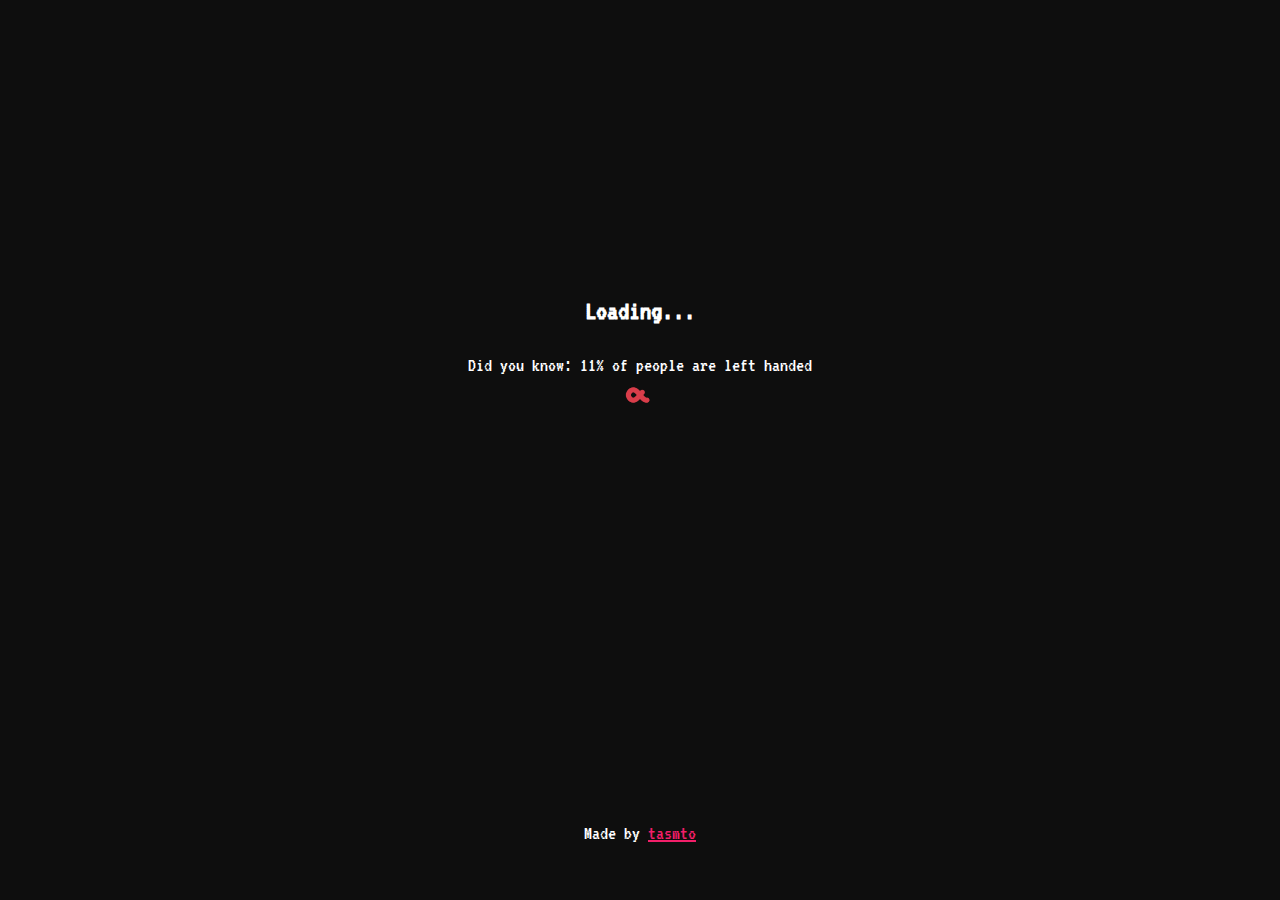
==== index.html @ 835a3a92 "first commit" ====
<!DOCTYPE html>
<html lang="en">

<head>
    <meta charset="UTF-8">
    <meta name="viewport" content="width=device-width, initial-scale=1.0">
    <title>Mortal Moji</title>

    <link href="https://fonts.googleapis.com/css2?family=VT323&display=swap" rel="stylesheet">
    <link rel="stylesheet" href="css/style.css">
    <script async defer src="js/main.js"></script>
</head>

<body>
    <main id="root">
        <div id="title-screen">
            <h1 class="logo"><img src="images/mortal-moji-logo.gif" alt="Game logo"></h1>
            <p>Press any button to start!</p>
        </div>
        <div id="character-screen">
            <div id="character">
                <h1 class="title">Choose an emoji:</h1>
                <img src="./images/🤑.png" alt="" class="character-image">
                <div class="stats">
                    <h2 class="name">...</h2>
                    <div class="power stat">
                        <p>Power:</p>
                        <div class="bars-container">
                            <span class="empty"></span>
                            <span class="empty"></span>
                            <span class="empty"></span>
                            <span class="empty"></span>
                            <span class="empty"></span>
                            <span class="empty"></span>
                        </div>
                    </div>
                    <div class="speed stat">
                        <p>Speed:</p>
                        <div class="bars-container">
                            <span class="empty"></span>
                            <span class="empty"></span>
                            <span class="empty"></span>
                            <span class="empty"></span>
                            <span class="empty"></span>
                            <span class="empty"></span>
                        </div>
                    </div>
                    <div class="health stat">
                        <p>Health:</p>
                        <div class="bars-container">
                            <span class="empty"></span>
                            <span class="empty"></span>
                            <span class="empty"></span>
                            <span class="empty"></span>
                            <span class="empty"></span>
                            <span class="empty"></span>
                        </div>
                    </div>
                    <div class="special stat">
                        <p>Special:</p>
                        <div class="bars-container">
                            <span class="empty"></span>
                            <span class="empty"></span>
                            <span class="empty"></span>
                            <span class="empty"></span>
                            <span class="empty"></span>
                            <span class="empty"></span>
                        </div>
                    </div>
                </div>
                <p id="play-btn"><button><span class="content">Play!</span></button></p>
            </div>

            <div id="character-select">
                <img id="random" src="./images/random-small.png" alt="" class="character">
                <img id="🤑" src="./images/🤑-small.png" alt="" class="character">
                <img id="👹" src="./images/👹-small.png" alt="" class="character">
                <img id="🦁" src="./images/🦁-small.png" alt="" class="character">
                <img id="🤢" src="./images/🤢-small.png" alt="" class="character">
            </div>
        </div>
        <div id="loading-screen">
            <h1>Loading<span class="loading-dots">...</span></h1>
            <p class="messege">Did you know: 11% of people are left handed</p>
            <img class="loading-image" src="./images/loading.gif" alt="">
         </div>
    </main>
    <footer>
        <p>Made by <a href="https://tasmto.com" target="_blank">tasmto</a></p>
    </footer>
</body>

</html>
---- css/style.css ----
/* http://meyerweb.com/eric/tools/css/reset/ 
   v2.0 | 20110126
   License: none (public domain)
*/
html, body, div, span, applet, object, iframe,
h1, h2, h3, h4, h5, h6, p, blockquote, pre,
a, abbr, acronym, address, big, cite, code,
del, dfn, em, img, ins, kbd, q, s, samp,
small, strike, strong, sub, sup, tt, var,
b, u, i, center,
dl, dt, dd, ol, ul, li,
fieldset, form, label, legend,
table, caption, tbody, tfoot, thead, tr, th, td,
article, aside, canvas, details, embed,
figure, figcaption, footer, header, hgroup,
menu, nav, output, ruby, section, summary,
time, mark, audio, video {
  margin: 0;
  padding: 0;
  border: 0;
  font-size: 100%;
  vertical-align: baseline;
}

/* HTML5 display-role reset for older browsers */
article, aside, details, figcaption, figure,
footer, header, hgroup, menu, nav, section {
  display: block;
}

body {
  line-height: 1;
}

ol, ul {
  list-style: none;
}

blockquote, q {
  quotes: none;
}

blockquote:before, blockquote:after,
q:before, q:after {
  content: '';
  content: none;
}

table {
  border-collapse: collapse;
  border-spacing: 0;
}

* {
  color: #fff;
  -webkit-box-sizing: border-box;
          box-sizing: border-box;
  font-family: "VT323", monospace;
}

*::-moz-selection {
  background: #F31F69;
}

*::selection {
  background: #F31F69;
}

img {
  max-width: 100%;
}

a {
  color: #F31F69;
}

a:hover {
  color: #d40b51;
}

h1 {
  font-size: 1.75rem;
}

button {
  background: #D93D4A;
  -webkit-box-shadow: 0px 4px 0px #931d27;
          box-shadow: 0px 4px 0px #931d27;
  border-radius: 2px 0px;
  padding: 10px 50px;
  border: 0;
  cursor: pointer;
}

button .content {
  text-shadow: 0px 2px 0px #931d27;
  color: #fff;
  font-size: 1.5rem;
}

button:hover {
  background: #F31F69;
  -webkit-box-shadow: 0px 4px 0px #a3093f;
          box-shadow: 0px 4px 0px #a3093f;
}

button:hover .content {
  text-shadow: 0px 2px 0px #a3093f;
}

button:active:hover {
  background: #d40b51;
  -webkit-box-shadow: 0px 4px 0px #ec0d5b;
          box-shadow: 0px 4px 0px #ec0d5b;
}

button:active:hover .content {
  text-shadow: 0px 2px 0px #ec0d5b;
}

body {
  margin: 0;
  background: #0E0E0E;
  color: #fff;
  font-size: 20px;
  height: 100%;
  height: 100vh;
  width: 100%;
  width: 100vw;
  overflow: hidden;
  display: -ms-grid;
  display: grid;
  -ms-grid-columns: 1fr;
      grid-template-columns: 1fr;
  -ms-grid-rows: 1fr 15%;
      grid-template-rows: 1fr 15%;
  gap: 50px;
      grid-template-areas: "content" "footer";
  -webkit-box-align: center;
      -ms-flex-align: center;
          align-items: center;
  justify-items: center;
}

body main#root {
  -ms-grid-row: 1;
  -ms-grid-column: 1;
  grid-area: content;
  display: -ms-grid;
  display: grid;
}

body main#root > div {
  display: none;
}

body main#root > div.showing {
  display: block;
}

body footer {
  -ms-grid-row: 2;
  -ms-grid-column: 1;
  grid-area: footer;
  display: -ms-grid;
  display: grid;
}

#title-screen {
  display: -ms-grid;
  display: grid;
  place-content: center;
  text-align: center;
}

#title-screen .logo img {
  width: 525px;
  height: 100%;
}

#loading-screen {
  display: -ms-grid;
  display: grid;
  place-content: center;
  text-align: center;
}

#loading-screen h1 {
  margin-bottom: 30px;
}

#loading-screen .loading-image {
  width: 40px;
}

#character-screen {
  -ms-grid-row-align: center;
      align-self: center;
  display: -ms-grid;
  display: grid;
  -ms-grid-columns: 1fr;
      grid-template-columns: 1fr;
  -ms-grid-rows: 2.2fr 1fr;
      grid-template-rows: 2.2fr 1fr;
  gap: 30px 0;
      grid-template-areas: "character" "character-select";
  width: 100%;
  height: 100%;
  height: 90vh;
}

#character-screen #character {
  -ms-grid-row-align: center;
      align-self: center;
  -ms-grid-row: 1;
  -ms-grid-column: 1;
  grid-area: character;
  display: -ms-grid;
  display: grid;
  -ms-grid-columns: 1fr 1fr;
      grid-template-columns: 1fr 1fr;
  -ms-grid-rows: auto 1.5fr 0.5fr;
      grid-template-rows: auto 1.5fr 0.5fr;
  gap: 1px 1px;
      grid-template-areas: "title title" "image stats" "image btn";
}

#character-screen #character .title {
  -ms-grid-row: 1;
  -ms-grid-column: 1;
  -ms-grid-column-span: 2;
  grid-area: title;
  text-align: center;
  -ms-flex-item-align: center;
      -ms-grid-row-align: center;
      align-self: center;
  -ms-grid-column-align: center;
      justify-self: center;
  margin: 10px 0;
}

#character-screen #character .character-image {
  -ms-grid-row: 2;
  -ms-grid-row-span: 2;
  -ms-grid-column: 1;
  grid-area: image;
  -ms-flex-item-align: center;
      -ms-grid-row-align: center;
      align-self: center;
  -ms-grid-column-align: center;
      justify-self: center;
}

#character-screen #character .stats {
  -ms-grid-row: 2;
  -ms-grid-column: 2;
  grid-area: stats;
  -ms-flex-item-align: center;
      -ms-grid-row-align: center;
      align-self: center;
  -webkit-box-pack: start;
      -ms-flex-pack: start;
          justify-content: start;
}

#character-screen #character .stats .name {
  margin-bottom: 30px;
}

#character-screen #character .stats .stat {
  margin: 10px 0;
  display: -ms-grid;
  display: grid;
  -ms-grid-columns: 60px auto;
      grid-template-columns: 60px auto;
  gap: 30px;
}

#character-screen #character .stats .stat p {
  display: inline;
}

#character-screen #character .stats .stat .bars-container {
  display: -ms-grid;
  display: grid;
  -ms-grid-columns: (5px)[6];
      grid-template-columns: repeat(6, 5px);
  -ms-grid-rows: 1fr;
      grid-template-rows: 1fr;
  gap: 5px;
}

#character-screen #character .stats .stat .bars-container span {
  background: #C4C4C4;
  width: 100%;
}

#character-screen #character .stats .stat .bars-container span.fill {
  background: #D93D4A;
}

#character-screen #character #play-btn {
  -ms-grid-row: 3;
  -ms-grid-column: 2;
  grid-area: btn;
}

#character-screen #character-select {
  -ms-grid-row: 2;
  -ms-grid-column: 1;
  grid-area: character-select;
  -ms-grid-columns: auto;
      grid-template-columns: auto;
  -ms-grid-rows: 1fr;
      grid-template-rows: 1fr;
  -webkit-box-pack: center;
      -ms-flex-pack: center;
          justify-content: center;
  -webkit-box-align: center;
      -ms-flex-align: center;
          align-items: center;
}

#character-screen #character-select .character {
  cursor: pointer;
}
/*# sourceMappingURL=style.css.map */
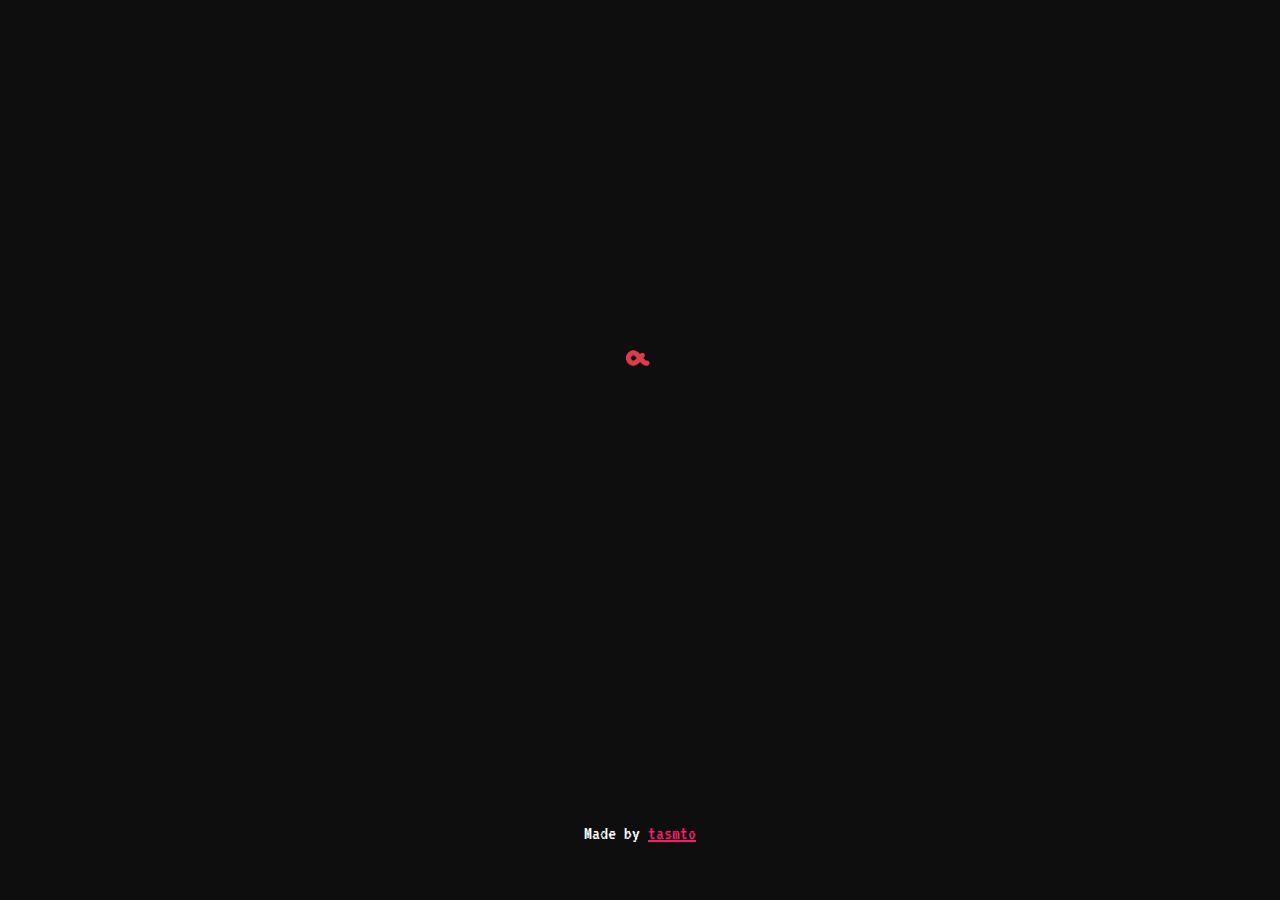
==== commit 24c52a57: "added loading dots" ====
--- a/index.html
+++ b/index.html
@@ -6,82 +6,18 @@
     <meta name="viewport" content="width=device-width, initial-scale=1.0">
     <title>Mortal Moji</title>
 
+    <link rel="icon" type="image/png" href="./images/favicon.png"/>
+
     <link href="https://fonts.googleapis.com/css2?family=VT323&display=swap" rel="stylesheet">
+
     <link rel="stylesheet" href="css/style.css">
+    
     <script async defer src="js/main.js"></script>
 </head>
 
 <body>
     <main id="root">
-        <div id="title-screen">
-            <h1 class="logo"><img src="images/mortal-moji-logo.gif" alt="Game logo"></h1>
-            <p>Press any button to start!</p>
-        </div>
-        <div id="character-screen">
-            <div id="character">
-                <h1 class="title">Choose an emoji:</h1>
-                <img src="./images/🤑.png" alt="" class="character-image">
-                <div class="stats">
-                    <h2 class="name">...</h2>
-                    <div class="power stat">
-                        <p>Power:</p>
-                        <div class="bars-container">
-                            <span class="empty"></span>
-                            <span class="empty"></span>
-                            <span class="empty"></span>
-                            <span class="empty"></span>
-                            <span class="empty"></span>
-                            <span class="empty"></span>
-                        </div>
-                    </div>
-                    <div class="speed stat">
-                        <p>Speed:</p>
-                        <div class="bars-container">
-                            <span class="empty"></span>
-                            <span class="empty"></span>
-                            <span class="empty"></span>
-                            <span class="empty"></span>
-                            <span class="empty"></span>
-                            <span class="empty"></span>
-                        </div>
-                    </div>
-                    <div class="health stat">
-                        <p>Health:</p>
-                        <div class="bars-container">
-                            <span class="empty"></span>
-                            <span class="empty"></span>
-                            <span class="empty"></span>
-                            <span class="empty"></span>
-                            <span class="empty"></span>
-                            <span class="empty"></span>
-                        </div>
-                    </div>
-                    <div class="special stat">
-                        <p>Special:</p>
-                        <div class="bars-container">
-                            <span class="empty"></span>
-                            <span class="empty"></span>
-                            <span class="empty"></span>
-                            <span class="empty"></span>
-                            <span class="empty"></span>
-                            <span class="empty"></span>
-                        </div>
-                    </div>
-                </div>
-                <p id="play-btn"><button><span class="content">Play!</span></button></p>
-            </div>
-
-            <div id="character-select">
-                <img id="random" src="./images/random-small.png" alt="" class="character">
-                <img id="🤑" src="./images/🤑-small.png" alt="" class="character">
-                <img id="👹" src="./images/👹-small.png" alt="" class="character">
-                <img id="🦁" src="./images/🦁-small.png" alt="" class="character">
-                <img id="🤢" src="./images/🤢-small.png" alt="" class="character">
-            </div>
-        </div>
         <div id="loading-screen">
-            <h1>Loading<span class="loading-dots">...</span></h1>
-            <p class="messege">Did you know: 11% of people are left handed</p>
             <img class="loading-image" src="./images/loading.gif" alt="">
          </div>
     </main>
--- a/css/style.css
+++ b/css/style.css
@@ -127,7 +127,7 @@
   height: 100vh;
   width: 100%;
   width: 100vw;
-  overflow: hidden;
+  overflow-x: hidden;
   display: -ms-grid;
   display: grid;
   -ms-grid-columns: 1fr;
@@ -151,11 +151,12 @@
 }
 
 body main#root > div {
-  display: none;
-}
-
-body main#root > div.showing {
-  display: block;
+  height: 100%;
+  min-height: 100%;
+  width: 100%;
+  width: 100vw;
+  -webkit-transition: opacity;
+  transition: opacity;
 }
 
 body footer {
@@ -183,6 +184,7 @@
   display: grid;
   place-content: center;
   text-align: center;
+  justify-items: center;
 }
 
 #loading-screen h1 {
@@ -191,6 +193,29 @@
 
 #loading-screen .loading-image {
   width: 40px;
+  -ms-grid-column-align: center;
+      justify-self: center;
+}
+
+#loading-screen .messege {
+  width: 70%;
+  width: 70vw;
+}
+
+.messege-screen {
+  display: -ms-grid;
+  display: grid;
+  place-content: center;
+  text-align: center;
+}
+
+.messege-screen h1 {
+  margin-bottom: 30px;
+}
+
+.messege-screen img {
+  -ms-grid-column-align: center;
+      justify-self: center;
 }
 
 #character-screen {
@@ -200,8 +225,8 @@
   display: grid;
   -ms-grid-columns: 1fr;
       grid-template-columns: 1fr;
-  -ms-grid-rows: 2.2fr 1fr;
-      grid-template-rows: 2.2fr 1fr;
+  -ms-grid-rows: auto;
+      grid-template-rows: auto;
   gap: 30px 0;
       grid-template-areas: "character" "character-select";
   width: 100%;
@@ -217,11 +242,14 @@
   grid-area: character;
   display: -ms-grid;
   display: grid;
-  -ms-grid-columns: 1fr 1fr;
-      grid-template-columns: 1fr 1fr;
+  -ms-grid-columns: (minmax(120px, 200px))[auto-fit];
+      grid-template-columns: repeat(auto-fit, minmax(120px, 200px));
   -ms-grid-rows: auto 1.5fr 0.5fr;
       grid-template-rows: auto 1.5fr 0.5fr;
-  gap: 1px 1px;
+  -webkit-box-pack: center;
+      -ms-flex-pack: center;
+          justify-content: center;
+  gap: 30px 20px;
       grid-template-areas: "title title" "image stats" "image btn";
 }
 
@@ -309,16 +337,19 @@
   -ms-grid-row: 2;
   -ms-grid-column: 1;
   grid-area: character-select;
-  -ms-grid-columns: auto;
-      grid-template-columns: auto;
-  -ms-grid-rows: 1fr;
-      grid-template-rows: 1fr;
+  display: -ms-grid;
+  display: grid;
+  -ms-grid-columns: (minmax(100px, 180px))[auto-fit];
+      grid-template-columns: repeat(auto-fit, minmax(100px, 180px));
+  -ms-grid-rows: auto;
+      grid-template-rows: auto;
   -webkit-box-pack: center;
       -ms-flex-pack: center;
           justify-content: center;
-  -webkit-box-align: center;
-      -ms-flex-align: center;
-          align-items: center;
+  -ms-flex-line-pack: center;
+      align-content: center;
+  text-align: center;
+  gap: 20px 5px;
 }
 
 #character-screen #character-select .character {
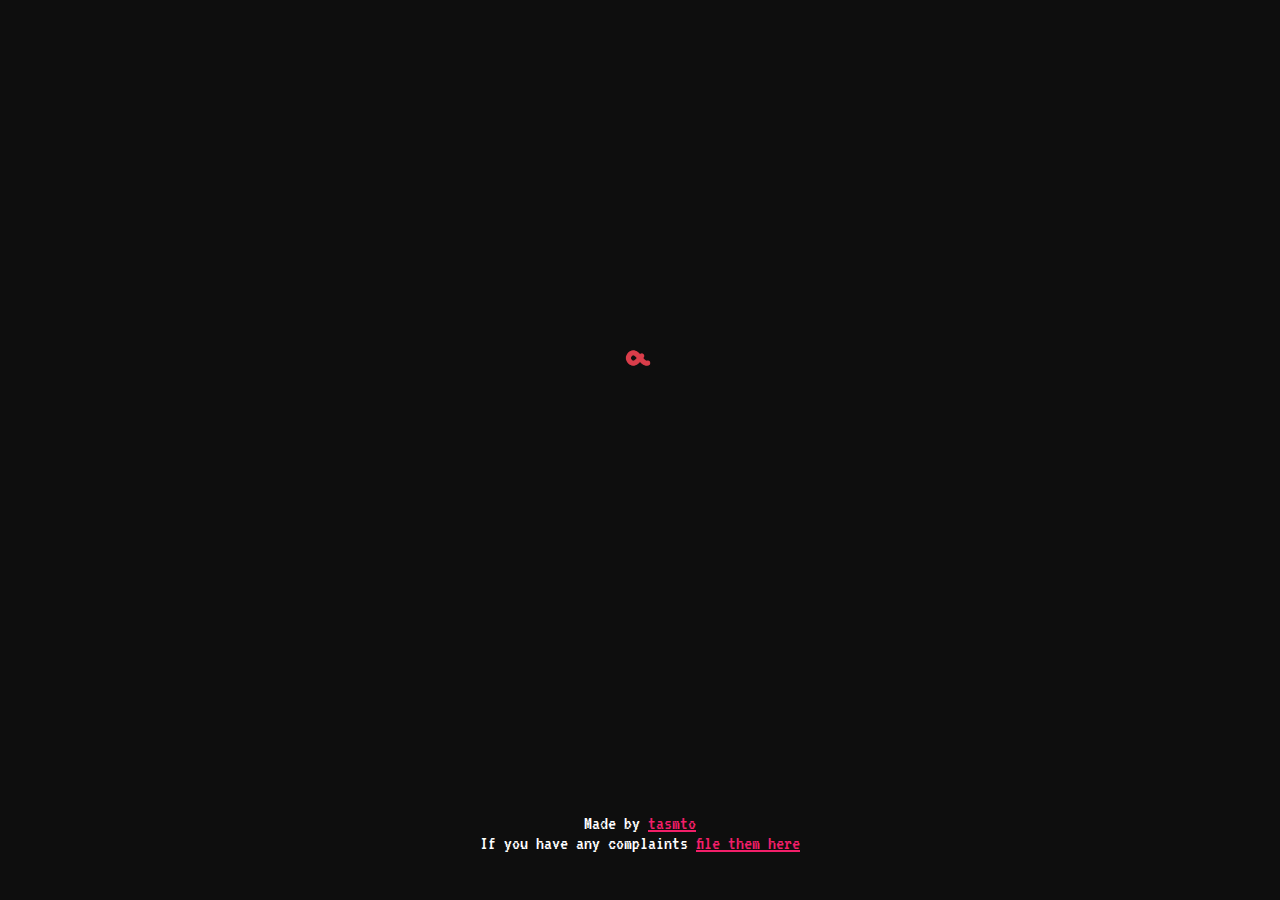
==== commit b8176f99: "added second projec" ====
--- a/index.html
+++ b/index.html
@@ -22,7 +22,7 @@
          </div>
     </main>
     <footer>
-        <p>Made by <a href="https://tasmto.com" target="_blank">tasmto</a></p>
+        <p>Made by <a href="https://tasmto.com" target="_blank">tasmto</a><br> If you have any complaints <a href="./complaints.html">file them here</a></p>
     </footer>
 </body>
 
--- a/css/style.css
+++ b/css/style.css
@@ -70,6 +70,11 @@
   max-width: 100%;
 }
 
+img.large-image {
+  width: 300px;
+  height: auto;
+}
+
 a {
   color: #F31F69;
 }
@@ -80,6 +85,11 @@
 
 h1 {
   font-size: 1.75rem;
+}
+
+.hide {
+  display: none;
+  visibility: hidden;
 }
 
 button {
@@ -165,6 +175,7 @@
   grid-area: footer;
   display: -ms-grid;
   display: grid;
+  text-align: center;
 }
 
 #title-screen {
@@ -355,4 +366,138 @@
 #character-screen #character-select .character {
   cursor: pointer;
 }
+
+#complaints {
+  display: -ms-grid;
+  display: grid;
+  place-items: center;
+  gap: 30px;
+  text-align: center;
+}
+
+#complaints form {
+  display: -ms-grid;
+  display: grid;
+  -ms-grid-columns: (230px)[2];
+      grid-template-columns: repeat(2, 230px);
+  -ms-grid-rows: (auto)[4];
+      grid-template-rows: repeat(4, auto);
+  gap: 20px;
+      grid-template-areas: "name-label name-input" "email-label email-input" "msg-label msg-input" "Btn Btn";
+}
+
+#complaints form input,
+#complaints form textarea {
+  padding: 10px;
+  color: #0E0E0E;
+  font-size: 1.2rem;
+}
+
+#complaints form label {
+  margin-top: 10px;
+}
+
+#complaints form .name-label {
+  -ms-grid-row: 1;
+  -ms-grid-column: 1;
+  grid-area: name-label;
+  -ms-grid-column-align: end;
+      justify-self: end;
+}
+
+#complaints form .name-input {
+  -ms-grid-row: 1;
+  -ms-grid-column: 2;
+  grid-area: name-input;
+  -ms-grid-column-align: stretch;
+      justify-self: stretch;
+}
+
+#complaints form .email-label {
+  -ms-grid-row: 2;
+  -ms-grid-column: 1;
+  grid-area: email-label;
+  -ms-grid-column-align: end;
+      justify-self: end;
+}
+
+#complaints form .email-input {
+  -ms-grid-row: 2;
+  -ms-grid-column: 2;
+  grid-area: email-input;
+  -ms-grid-column-align: stretch;
+      justify-self: stretch;
+}
+
+#complaints form .msg-label {
+  -ms-grid-row: 3;
+  -ms-grid-column: 1;
+  grid-area: msg-label;
+  -ms-grid-column-align: end;
+      justify-self: end;
+}
+
+#complaints form .msg-input {
+  -ms-grid-row: 3;
+  -ms-grid-column: 2;
+  grid-area: msg-input;
+  -ms-grid-column-align: stretch;
+      justify-self: stretch;
+}
+
+#complaints form button {
+  -ms-grid-row: 4;
+  -ms-grid-column: 1;
+  -ms-grid-column-span: 2;
+  grid-area: Btn;
+  -ms-grid-column-align: center;
+      justify-self: center;
+  font-size: 1.2rem;
+  margin-top: 20px;
+  animation: color-change 350ms steps(10, end) 5 alternate-reverse both;
+  -webkit-animation-play-state: paused;
+          animation-play-state: paused;
+}
+
+@-webkit-keyframes color-change {
+  0% {
+    background: #D93D4A;
+  }
+  20% {
+    background: #F31F69;
+  }
+  40% {
+    background: #C4C4C4;
+  }
+  60% {
+    background: #D93D4A;
+  }
+  80% {
+    background: #C4C4C4;
+  }
+  100% {
+    background: #F31F69;
+  }
+}
+
+@keyframes color-change {
+  0% {
+    background: #D93D4A;
+  }
+  20% {
+    background: #F31F69;
+  }
+  40% {
+    background: #C4C4C4;
+  }
+  60% {
+    background: #D93D4A;
+  }
+  80% {
+    background: #C4C4C4;
+  }
+  100% {
+    background: #F31F69;
+  }
+}
 /*# sourceMappingURL=style.css.map */